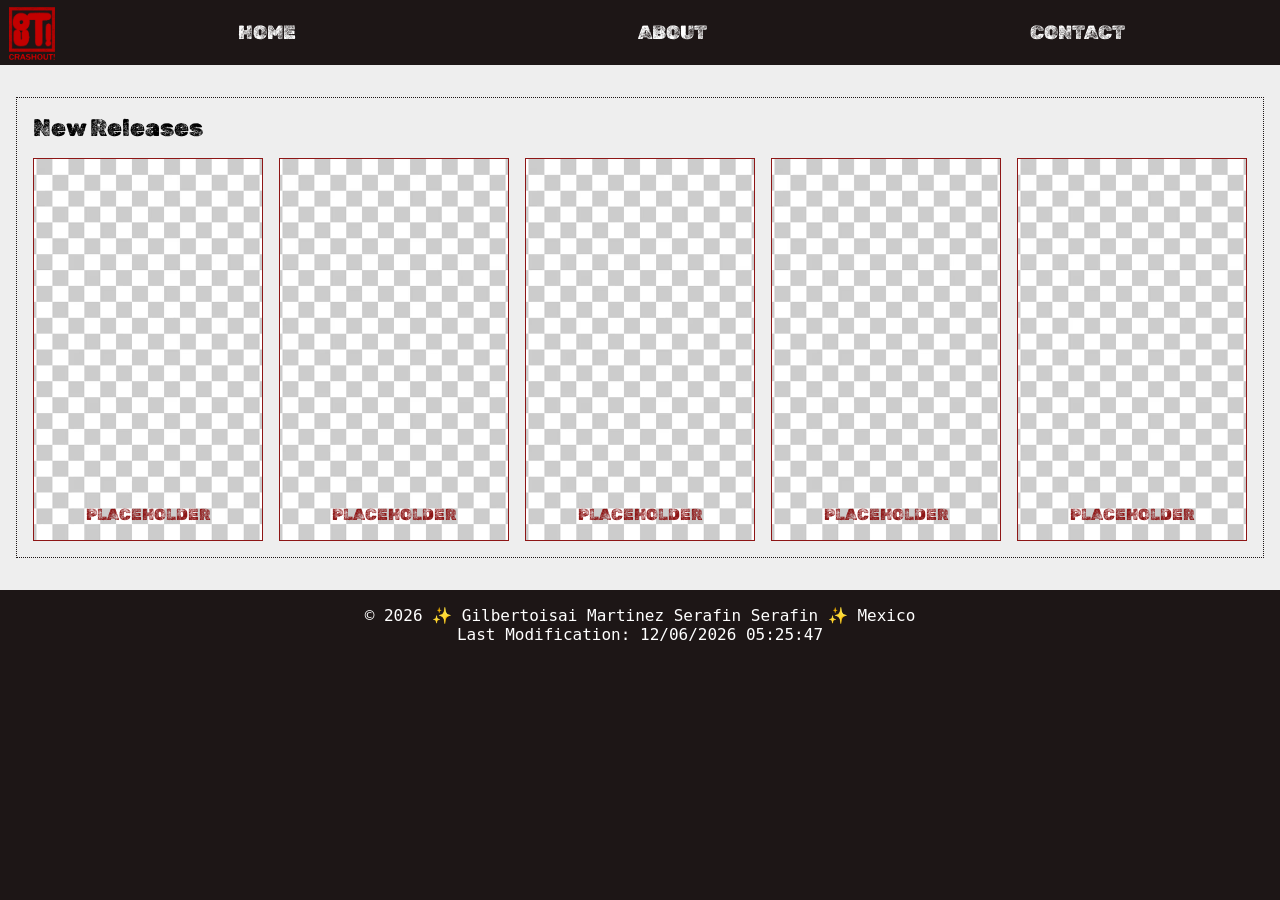
==== project/index.html @ 26ed8fd4 "Update siteplan.html and index.html with new logo and structure; add styles for index page" ====
<!DOCTYPE html>
<html lang="en-US">

<head>
    <meta charset="UTF-8">
    <meta name="viewport" content="width=device-width, initial-scale=1.0">

    <!-- metadata-->
    <title>Crashout | Product Review</title>
    <link rel="icon" type="image/x-icon" href="images/favicon.svg">
    <meta name="author" content="Gilbertoisai Martinez">
    <meta name="description" content="Crashout dot com is a web-comic publishing and news website.">


    <!-- Stylesheets -->
    <link rel="stylesheet" href="styles/style.css">
    <link rel="stylesheet" href="styles/index.css">
    <!-- Google Fonts -->
    <link rel="preconnect" href="https://fonts.googleapis.com">
    <link rel="preconnect" href="https://fonts.gstatic.com" crossorigin>
    <link
        href="https://fonts.googleapis.com/css2?family=Coral+Pixels&family=Datatype:wght@100..900&family=IM+Fell+English+SC&family=Rubik+Dirt&family=Syne+Mono&display=swap"
        rel="stylesheet">

    <!-- JavaScript -->
    <script src="../scripts/getdates.js" defer></script>
</head>

<body>
    <header>
        <img src="images/low-logo.svg" id="header-logo" loading="lazy" alt="Crashout! Logo">
        <nav>
            <ul>
                <li><a href="index.html">HOME</a></li>
                <li><a href="about.html">ABOUT</a></li>
                <li><a href="contact.html">CONTACT</a></li>
            </ul>
        </nav>
    </header>
    <main>
        <section id="new-releases">
            <h2>New Releases</h2>
            <div class="row">
                <div class="title-card">
                    <img src="images/placeholder.avif" alt="Placeholder">
                    <div>PLACEHOLDER</div>
                </div>
                <div class="title-card">
                    <img src="images/placeholder.avif" alt="Placeholder">
                    <div>PLACEHOLDER</div>
                </div>
                <div class="title-card">
                    <img src="images/placeholder.avif" alt="Placeholder">
                    <div>PLACEHOLDER</div>
                </div>
                <div class="title-card">
                    <img src="images/placeholder.avif" alt="Placeholder">
                    <div>PLACEHOLDER</div>
                </div>
                <div class="title-card">
                    <img src="images/placeholder.avif" alt="Placeholder">
                    <div>PLACEHOLDER</div>
                </div>
            </div>
        </section>
    </main>
    <footer>
        <p> © <span id="currentYear"></span> ✨ Gilbertoisai Martinez Serafin Serafin ✨ Mexico </p>
        <p id="lastModified"></p>
    </footer>
</body>
---- project/styles/style.css ----
:root {
    --primary-color: #8E1616;
    --secondary-color: #D84040;
    --background-color: #1D1616;
    --text-color: #ffffff;
    --contrast-color: black;



    --body-background-color: #EEEEEE;
    --body-text-color: #000000;

    --heading-font: 'rubik dirt', cursive;
    --body-font: 'Syne Mono', monospace;
    --legal-font: 'datatype', monospace;

    font-family: var(--body-font);
}

* {
    box-sizing: border-box;
    margin: 0;
    padding: 0;

}

body {
    background-color: var(--background-color);

    display: grid;
    grid-template-rows: auto 1fr auto;
}

header {
    background-color: var(--background-color);
    color: var(--text-color);
    display: flex;
    justify-content: space-evenly;
}

#header-logo {
    width: 4em;
    padding: 5px;
}

nav {
    width: 100%;
}

nav ul {
    height: 100%;
    list-style: none;
    display: flex;
    justify-content: space-around;
}

nav li {
    display: block;
    text-align: center;
    width: 100%;
    height: 100%;
    transition: 50ms;

    align-content: center;
}

nav li:hover {
    background-color: var(--primary-color);
}

nav a {
    padding: 0.5em;
    display: block;
    text-decoration: none;
    color: inherit;
}

nav a:hover {
    text-decoration: underline;
}

h1,
h2,
h3,
h4,
h5,
h6,
nav a {
    font-family: var(--heading-font);
    font-weight: normal;
}

h1,
nav a {
    font-size: larger;
}

footer {
    margin: 1em 0;
}

header,
footer,
figcaption {
    font-family: var(--legal-font);
    color: var(--text-color);
    text-align: center;
}

main {
    background-color: var(--body-background-color);
    color: var(--body-text-color);
    padding: 1em;
}

figure {
    display: inline-block;
    width: fit-content;
    height: auto;

    background-color: var(--body-background-color);
    border: var(--background-color) 1px solid;

    padding: 5px;
    margin: 5px;
}

figure img {
    width: 100px;
    height: auto;
}

figcaption {
    color: var(--data-text-color);
}

section {
    border: 1px dotted var(--background-color);
    padding: 1em;
    margin: 1em 0;
}

section div.content{
    display: flex;
    gap: 1rem;
}
---- project/styles/index.css ----
:root {
    --primary-color: #8E1616;
    --secondary-color: #D84040;
    --background-color: #1D1616;
    --text-color: #ffffff;
    --contrast-color: black;



    --body-background-color: #EEEEEE;
    --body-text-color: #000000;

    --heading-font: 'rubik dirt', cursive;
    --body-font: 'Syne Mono', monospace;
    --legal-font: 'datatype', monospace;

    font-family: var(--body-font);
}

.row {
    margin-top: 1em;
    display: flex;
    gap: 1em;
}


.title-card{
    position: relative;
    overflow: hidden;
    transition: 50ms;
    border: 1px var(--primary-color) solid;
    aspect-ratio: 1.2 / 2;
    width: 100%;

    display: flex;
    flex-direction: column-reverse;
}

.title-card img {
    position: absolute;
    object-fit: cover;
    height: 100%;
    width: 100%;
}

.title-card div {
    font-family: var(--heading-font);
    padding: 1em;
    text-align: center;
    position: relative;
    color: var(--primary-color);
}


.title-card:hover{
    transform: rotate(5deg);
}
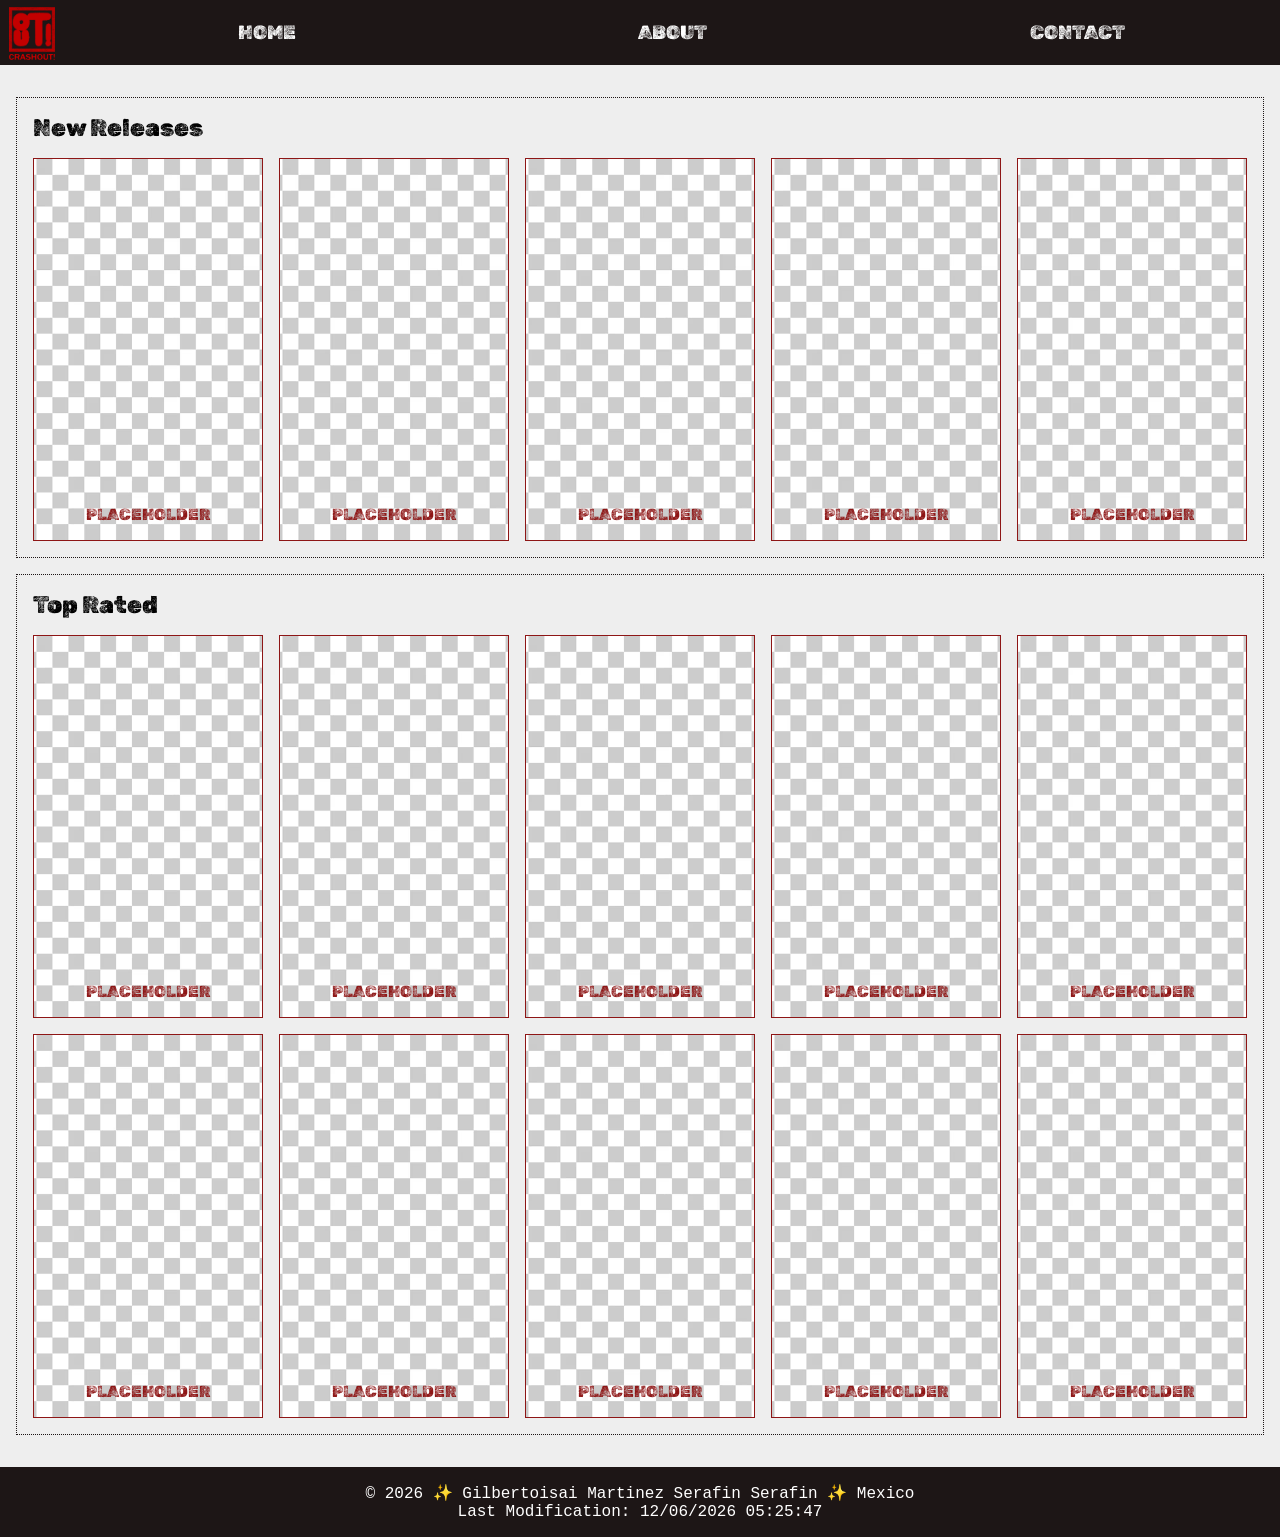
==== commit 42be56b8: "Add top-rated section to index.html and implement dynamic comic cards in top-rated.js" ====
--- a/project/index.html
+++ b/project/index.html
@@ -63,6 +63,53 @@
                 </div>
             </div>
         </section>
+        <section id="top-rated">
+            <h2>Top Rated</h2>
+            <div class="row">
+                <div class="title-card">
+                    <img src="images/placeholder.avif" alt="Placeholder">
+                    <div>PLACEHOLDER</div>
+                </div>
+                <div class="title-card">
+                    <img src="images/placeholder.avif" alt="Placeholder">
+                    <div>PLACEHOLDER</div>
+                </div>
+                <div class="title-card">
+                    <img src="images/placeholder.avif" alt="Placeholder">
+                    <div>PLACEHOLDER</div>
+                </div>
+                <div class="title-card">
+                    <img src="images/placeholder.avif" alt="Placeholder">
+                    <div>PLACEHOLDER</div>
+                </div>
+                <div class="title-card">
+                    <img src="images/placeholder.avif" alt="Placeholder">
+                    <div>PLACEHOLDER</div>
+                </div>
+            </div>
+            <div class="row">
+                <div class="title-card">
+                    <img src="images/placeholder.avif" alt="Placeholder">
+                    <div>PLACEHOLDER</div>
+                </div>
+                <div class="title-card">
+                    <img src="images/placeholder.avif" alt="Placeholder">
+                    <div>PLACEHOLDER</div>
+                </div>
+                <div class="title-card">
+                    <img src="images/placeholder.avif" alt="Placeholder">
+                    <div>PLACEHOLDER</div>
+                </div>
+                <div class="title-card">
+                    <img src="images/placeholder.avif" alt="Placeholder">
+                    <div>PLACEHOLDER</div>
+                </div>
+                <div class="title-card">
+                    <img src="images/placeholder.avif" alt="Placeholder">
+                    <div>PLACEHOLDER</div>
+                </div>
+            </div>
+        </section>
     </main>
     <footer>
         <p> © <span id="currentYear"></span> ✨ Gilbertoisai Martinez Serafin Serafin ✨ Mexico </p>
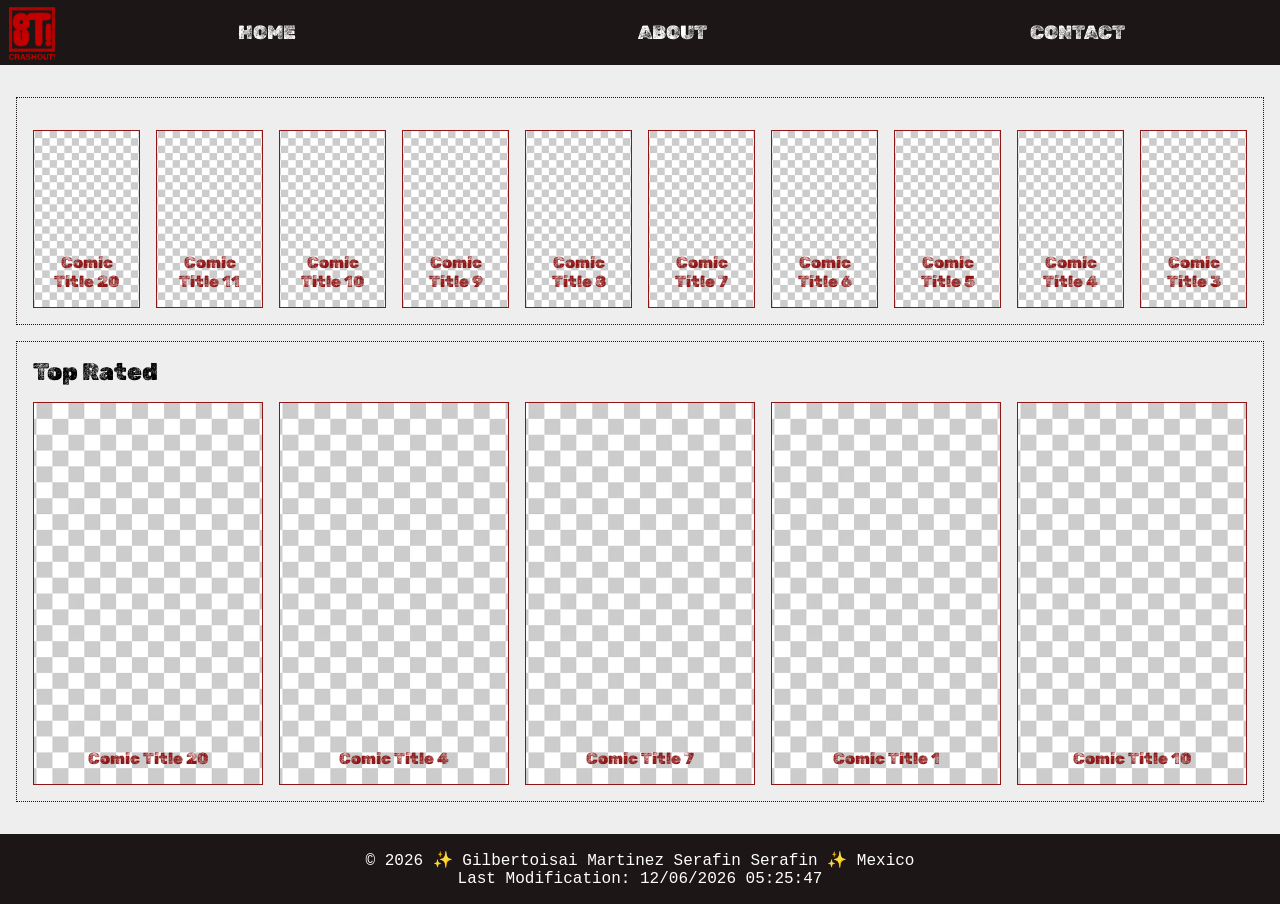
==== commit a4257d39: "Add index.js for dynamic comic card generation and remove top-rated.js" ====
--- a/project/index.html
+++ b/project/index.html
@@ -24,6 +24,7 @@
 
     <!-- JavaScript -->
     <script src="../scripts/getdates.js" defer></script>
+    <script src="scripts/index.js" defer></script>
 </head>
 
 <body>
@@ -39,76 +40,9 @@
     </header>
     <main>
         <section id="new-releases">
-            <h2>New Releases</h2>
-            <div class="row">
-                <div class="title-card">
-                    <img src="images/placeholder.avif" alt="Placeholder">
-                    <div>PLACEHOLDER</div>
-                </div>
-                <div class="title-card">
-                    <img src="images/placeholder.avif" alt="Placeholder">
-                    <div>PLACEHOLDER</div>
-                </div>
-                <div class="title-card">
-                    <img src="images/placeholder.avif" alt="Placeholder">
-                    <div>PLACEHOLDER</div>
-                </div>
-                <div class="title-card">
-                    <img src="images/placeholder.avif" alt="Placeholder">
-                    <div>PLACEHOLDER</div>
-                </div>
-                <div class="title-card">
-                    <img src="images/placeholder.avif" alt="Placeholder">
-                    <div>PLACEHOLDER</div>
-                </div>
-            </div>
         </section>
         <section id="top-rated">
             <h2>Top Rated</h2>
-            <div class="row">
-                <div class="title-card">
-                    <img src="images/placeholder.avif" alt="Placeholder">
-                    <div>PLACEHOLDER</div>
-                </div>
-                <div class="title-card">
-                    <img src="images/placeholder.avif" alt="Placeholder">
-                    <div>PLACEHOLDER</div>
-                </div>
-                <div class="title-card">
-                    <img src="images/placeholder.avif" alt="Placeholder">
-                    <div>PLACEHOLDER</div>
-                </div>
-                <div class="title-card">
-                    <img src="images/placeholder.avif" alt="Placeholder">
-                    <div>PLACEHOLDER</div>
-                </div>
-                <div class="title-card">
-                    <img src="images/placeholder.avif" alt="Placeholder">
-                    <div>PLACEHOLDER</div>
-                </div>
-            </div>
-            <div class="row">
-                <div class="title-card">
-                    <img src="images/placeholder.avif" alt="Placeholder">
-                    <div>PLACEHOLDER</div>
-                </div>
-                <div class="title-card">
-                    <img src="images/placeholder.avif" alt="Placeholder">
-                    <div>PLACEHOLDER</div>
-                </div>
-                <div class="title-card">
-                    <img src="images/placeholder.avif" alt="Placeholder">
-                    <div>PLACEHOLDER</div>
-                </div>
-                <div class="title-card">
-                    <img src="images/placeholder.avif" alt="Placeholder">
-                    <div>PLACEHOLDER</div>
-                </div>
-                <div class="title-card">
-                    <img src="images/placeholder.avif" alt="Placeholder">
-                    <div>PLACEHOLDER</div>
-                </div>
-            </div>
         </section>
     </main>
     <footer>
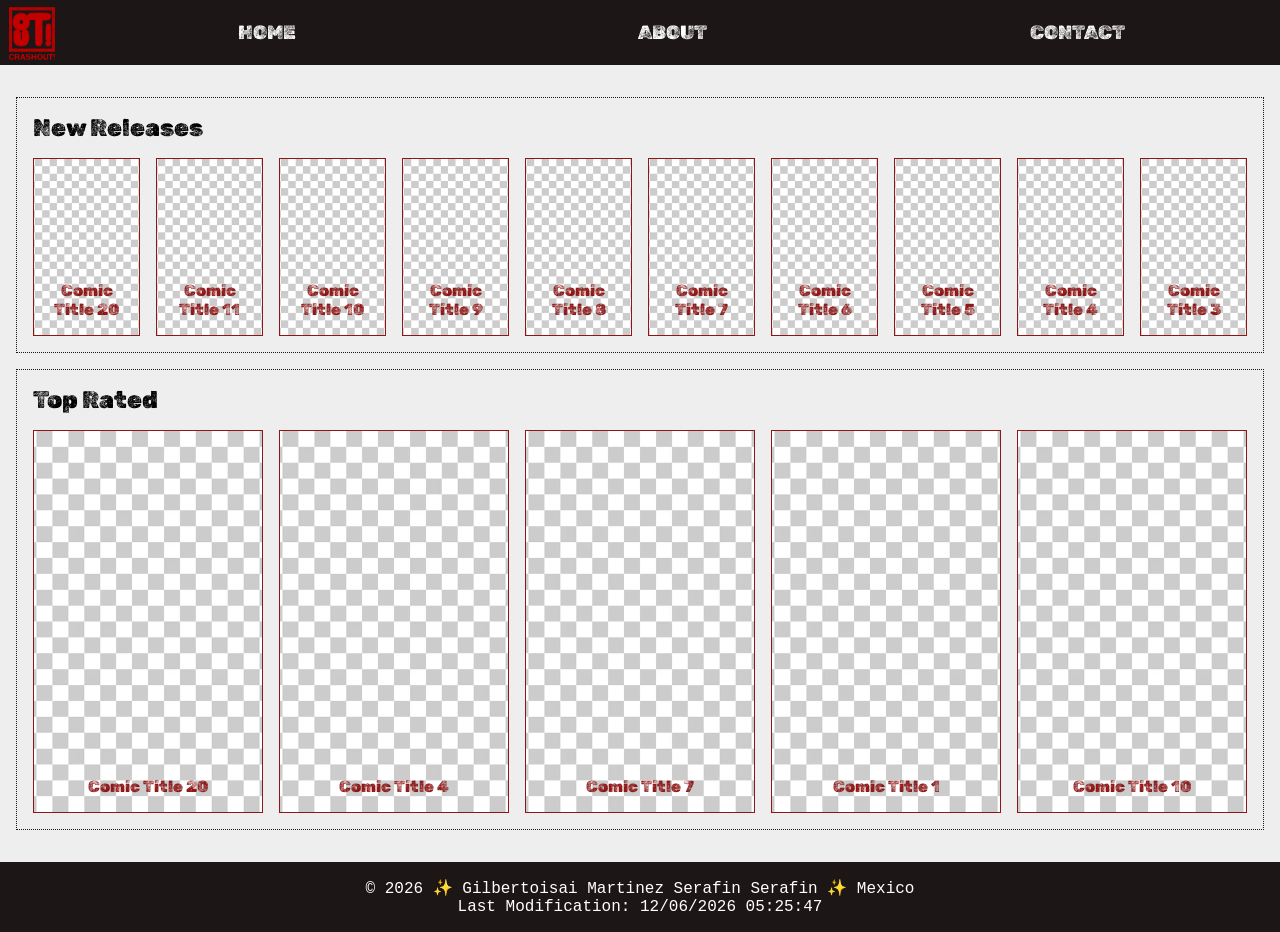
==== commit 2f94c6e4: "Add heading for new releases section in index.html" ====
--- a/project/index.html
+++ b/project/index.html
@@ -40,6 +40,7 @@
     </header>
     <main>
         <section id="new-releases">
+            <h2>New Releases</h2>
         </section>
         <section id="top-rated">
             <h2>Top Rated</h2>
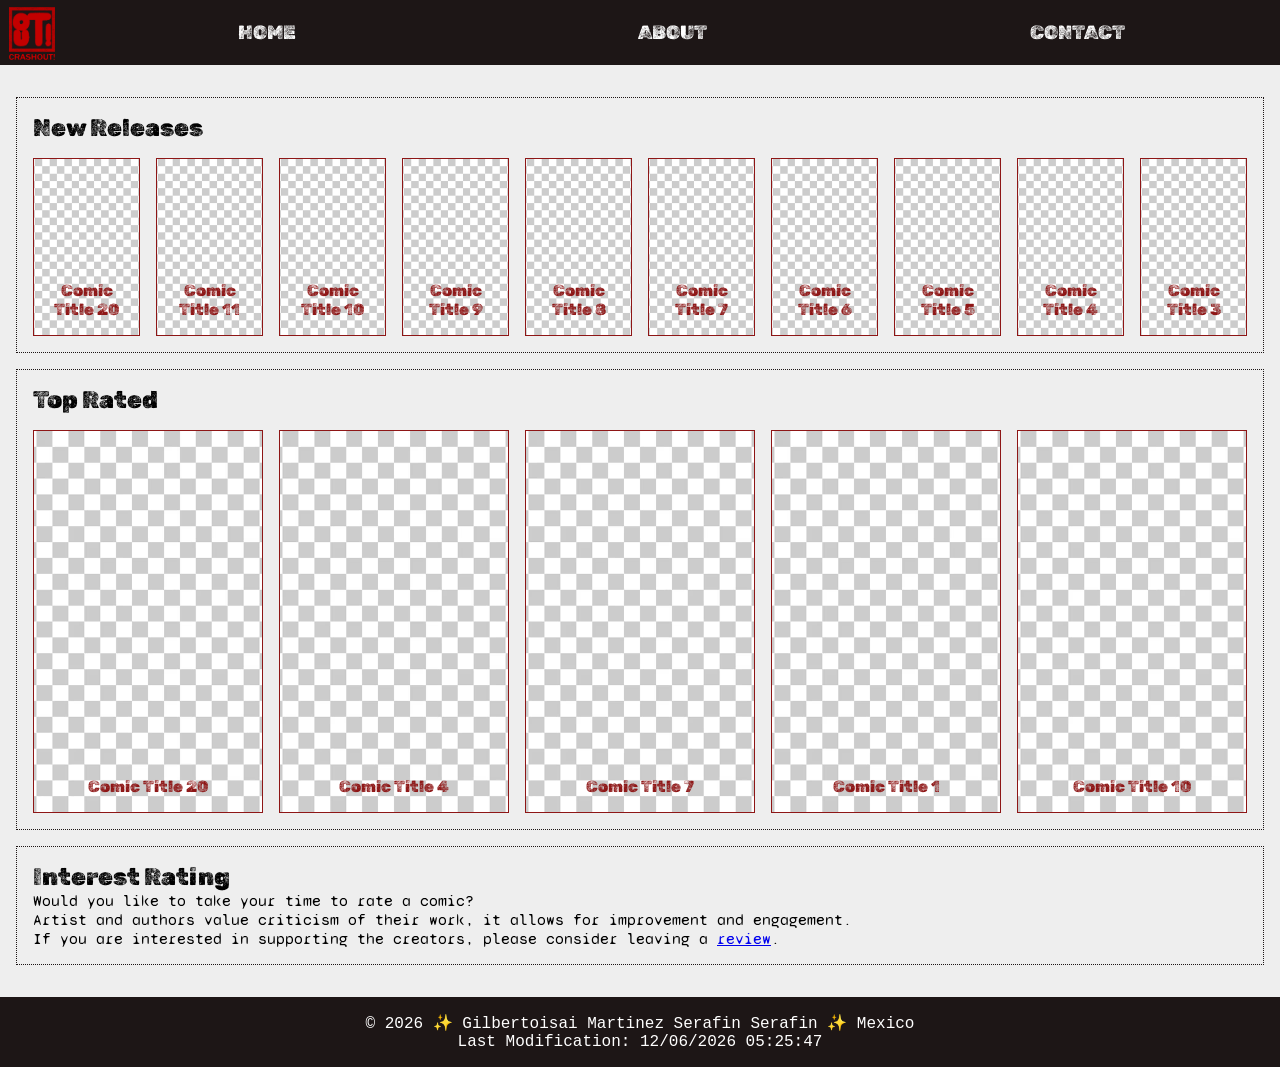
==== commit 2e94d014: "Add review page and functionality for comic reviews; update index.html with interest rating section" ====
--- a/project/index.html
+++ b/project/index.html
@@ -6,7 +6,7 @@
     <meta name="viewport" content="width=device-width, initial-scale=1.0">
 
     <!-- metadata-->
-    <title>Crashout | Product Review</title>
+    <title>Crashout | Home</title>
     <link rel="icon" type="image/x-icon" href="images/favicon.svg">
     <meta name="author" content="Gilbertoisai Martinez">
     <meta name="description" content="Crashout dot com is a web-comic publishing and news website.">
@@ -15,6 +15,7 @@
     <!-- Stylesheets -->
     <link rel="stylesheet" href="styles/style.css">
     <link rel="stylesheet" href="styles/index.css">
+    <link rel="stylesheet" href="styles/small-index.css">
     <!-- Google Fonts -->
     <link rel="preconnect" href="https://fonts.googleapis.com">
     <link rel="preconnect" href="https://fonts.gstatic.com" crossorigin>
@@ -45,6 +46,10 @@
         <section id="top-rated">
             <h2>Top Rated</h2>
         </section>
+        <section id="form">
+            <h2>Interest Rating</h2>
+            <p>Would you like to take your time to rate a comic? <br> Artist and authors value criticism of their work, it allows for improvement and engagement. <br> If you are interested in supporting the creators, please consider leaving a <a href="review.html">review</a>. </p>
+        </section>
     </main>
     <footer>
         <p> © <span id="currentYear"></span> ✨ Gilbertoisai Martinez Serafin Serafin ✨ Mexico </p>
--- a/project/styles/small-index.css
+++ b/project/styles/small-index.css
@@ -0,0 +1,17 @@
+@media (max-width: 768px) {
+    
+    .row {
+        flex-wrap: wrap;         
+        gap: 0.5em;
+    }
+
+    .title-card {
+        width: 48%;              
+        aspect-ratio: 2 / 3;  
+    }
+
+    .title-card div {
+        font-size: 0.8rem;
+        padding: 0.5em;
+    }
+}
